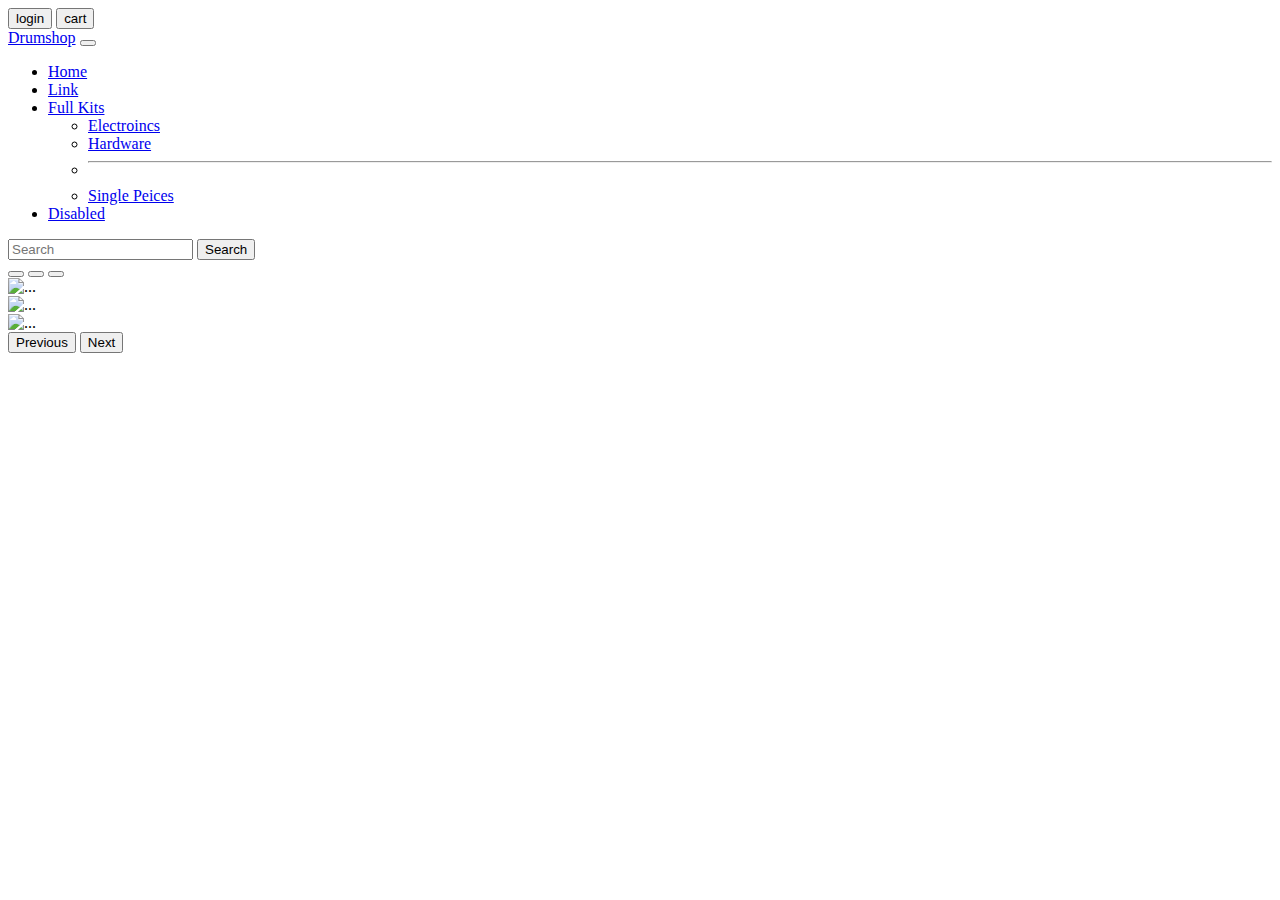
==== index.html @ e54f439a "in class stuff" ====
<!DOCTYPE html>
<html>
<head>
  <link href="css/style.css" type="text/css" rel="stylesheet">
  <link rel="stylesheet" type="text/css" href="https://fonts.googleapis.com/css?family=Open+Sans" />
  <link href="https://cdn.jsdelivr.net/npm/bootstrap@5.0.0-beta3/dist/css/bootstrap.min.css" rel="stylesheet" integrity="sha384-eOJMYsd53ii+scO/bJGFsiCZc+5NDVN2yr8+0RDqr0Ql0h+rP48ckxlpbzKgwra6" crossorigin="anonymous">
</head>
<body>  
  
  <div class="container-fluid"><div class="btn-group" role="group" aria-label="Basic example">
  <a href="login.html"><button type="button" class="btn btn-dark">login</button></a>
  <a href="cart.html"><button type="button" class="btn btn-dark">cart</button></a>
</div>
    <nav class="navbar navbar-expand-lg navbar-light bg-light">
      

          <a class="navbar-brand" href="#">Drumshop</a>
          <button class="navbar-toggler" type="button" data-bs-toggle="collapse" data-bs-target="#navbarSupportedContent" aria-controls="navbarSupportedContent" aria-expanded="true" aria-label="Toggle navigation">
            <span class="navbar-toggler-icon"></span>
          </button>
          <div class="collapse navbar-collapse" id="navbarSupportedContent">
            <ul class="navbar-nav me-auto mb-2 mb-lg-0">
              <li class="nav-item">
                <a class="nav-link active" aria-current="page" href="#">Home</a>
              </li>
              <li class="nav-item">
                <a class="nav-link" href="#">Link</a>
              </li>
              <li class="nav-item dropdown">
                <a class="nav-link dropdown-toggle" href="#" id="navbarDropdown" role="button" data-bs-toggle="dropdown" aria-expanded="false">
                  Full Kits
                </a>
                <ul class="dropdown-menu" aria-labelledby="navbarDropdown">
                  <li><a class="dropdown-item" href="#">Electroincs</a></li>
                  <li><a class="dropdown-item" href="#">Hardware</a></li>
                  <li><hr class="dropdown-divider"></li>
                  <li><a class="dropdown-item" href="#">Single Peices</a></li>
                </ul>
              </li>
              <li class="nav-item">
                <a class="nav-link disabled" href="#" tabindex="-1" aria-disabled="true">Disabled</a>
              </li>
            </ul>
            <form class="d-flex">
              <input class="form-control me-2" type="search" placeholder="Search" aria-label="Search">
              <button class="btn btn-outline-success" type="submit">Search</button>
            </form>
          </div>
        </div>
      </nav>

      <div id="carouselExampleIndicators" class="carousel slide" data-bs-ride="carousel">
        <div class="carousel-indicators">
          <button type="button" data-bs-target="#carouselExampleIndicators" data-bs-slide-to="0" class="active" aria-current="true" aria-label="Slide 1"></button>
          <button type="button" data-bs-target="#carouselExampleIndicators" data-bs-slide-to="1" aria-label="Slide 2"></button>
          <button type="button" data-bs-target="#carouselExampleIndicators" data-bs-slide-to="2" aria-label="Slide 3"></button>
        </div>
        <div class="carousel-inner">
          <div class="carousel-item active">
            <img src="https://static.roland.com/promos/hybrid_drums_2019/images/hybrid-find-product-hero.jpg" class="d-block w-100" alt="...">
          </div>
          <div class="carousel-item">
            <img src="https://cdn.pixabay.com/photo/2015/03/31/02/25/drums-700456_1280.jpg" class="d-block w-100" alt="...">
          </div>
          <div class="carousel-item">
            <img src="https://www.tama.com/common/product_artist_file/file/pen_STAR_maple_2021.png?_size=1" class="d-block w-100" alt="...">
          </div>
        </div>
        <button class="carousel-control-prev" type="button" data-bs-target="#carouselExampleIndicators" data-bs-slide="prev">
          <span class="carousel-control-prev-icon" aria-hidden="true"></span>
          <span class="visually-hidden">Previous</span>
        </button>
        <button class="carousel-control-next" type="button" data-bs-target="#carouselExampleIndicators" data-bs-slide="next">
          <span class="carousel-control-next-icon" aria-hidden="true"></span>
          <span class="visually-hidden">Next</span>
        </button>
      </div>
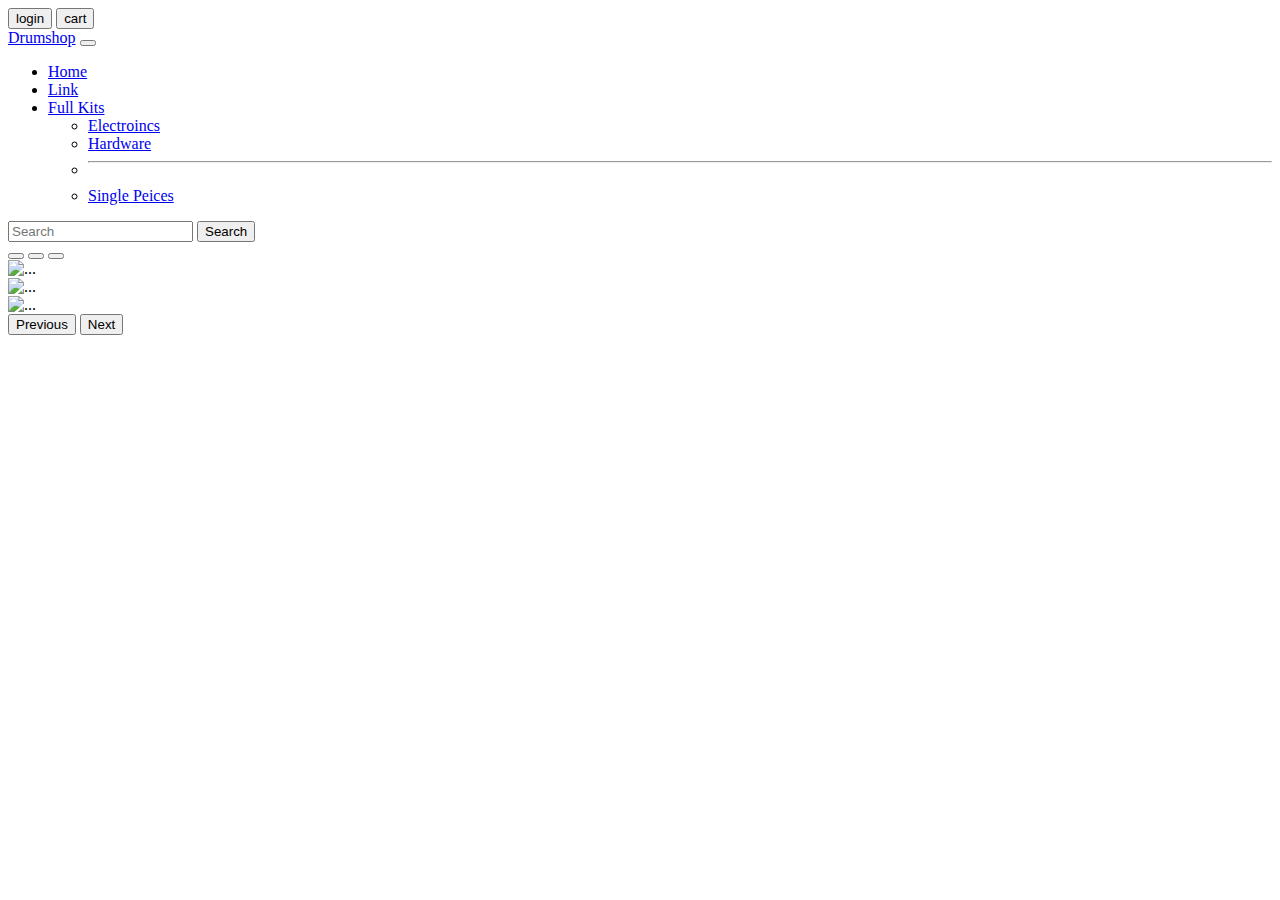
==== commit af1b018c: "analytics" ====
--- a/index.html
+++ b/index.html
@@ -4,6 +4,16 @@
   <link href="css/style.css" type="text/css" rel="stylesheet">
   <link rel="stylesheet" type="text/css" href="https://fonts.googleapis.com/css?family=Open+Sans" />
   <link href="https://cdn.jsdelivr.net/npm/bootstrap@5.0.0-beta3/dist/css/bootstrap.min.css" rel="stylesheet" integrity="sha384-eOJMYsd53ii+scO/bJGFsiCZc+5NDVN2yr8+0RDqr0Ql0h+rP48ckxlpbzKgwra6" crossorigin="anonymous">
+
+  <!-- Global site tag (gtag.js) - Google Analytics -->
+<script async src="https://www.googletagmanager.com/gtag/js?id=G-3Z60BGT6QE"></script>
+<script>
+  window.dataLayer = window.dataLayer || [];
+  function gtag(){dataLayer.push(arguments);}
+  gtag('js', new Date());
+
+  gtag('config', 'G-3Z60BGT6QE');
+</script>
 </head>
 <body>  
   
@@ -15,9 +25,11 @@
       
 
           <a class="navbar-brand" href="#">Drumshop</a>
+
           <button class="navbar-toggler" type="button" data-bs-toggle="collapse" data-bs-target="#navbarSupportedContent" aria-controls="navbarSupportedContent" aria-expanded="true" aria-label="Toggle navigation">
             <span class="navbar-toggler-icon"></span>
           </button>
+
           <div class="collapse navbar-collapse" id="navbarSupportedContent">
             <ul class="navbar-nav me-auto mb-2 mb-lg-0">
               <li class="nav-item">
@@ -37,9 +49,7 @@
                   <li><a class="dropdown-item" href="#">Single Peices</a></li>
                 </ul>
               </li>
-              <li class="nav-item">
-                <a class="nav-link disabled" href="#" tabindex="-1" aria-disabled="true">Disabled</a>
-              </li>
+             
             </ul>
             <form class="d-flex">
               <input class="form-control me-2" type="search" placeholder="Search" aria-label="Search">
@@ -74,4 +84,5 @@
           <span class="carousel-control-next-icon" aria-hidden="true"></span>
           <span class="visually-hidden">Next</span>
         </button>
-      </div>+      </div>
+      </body>